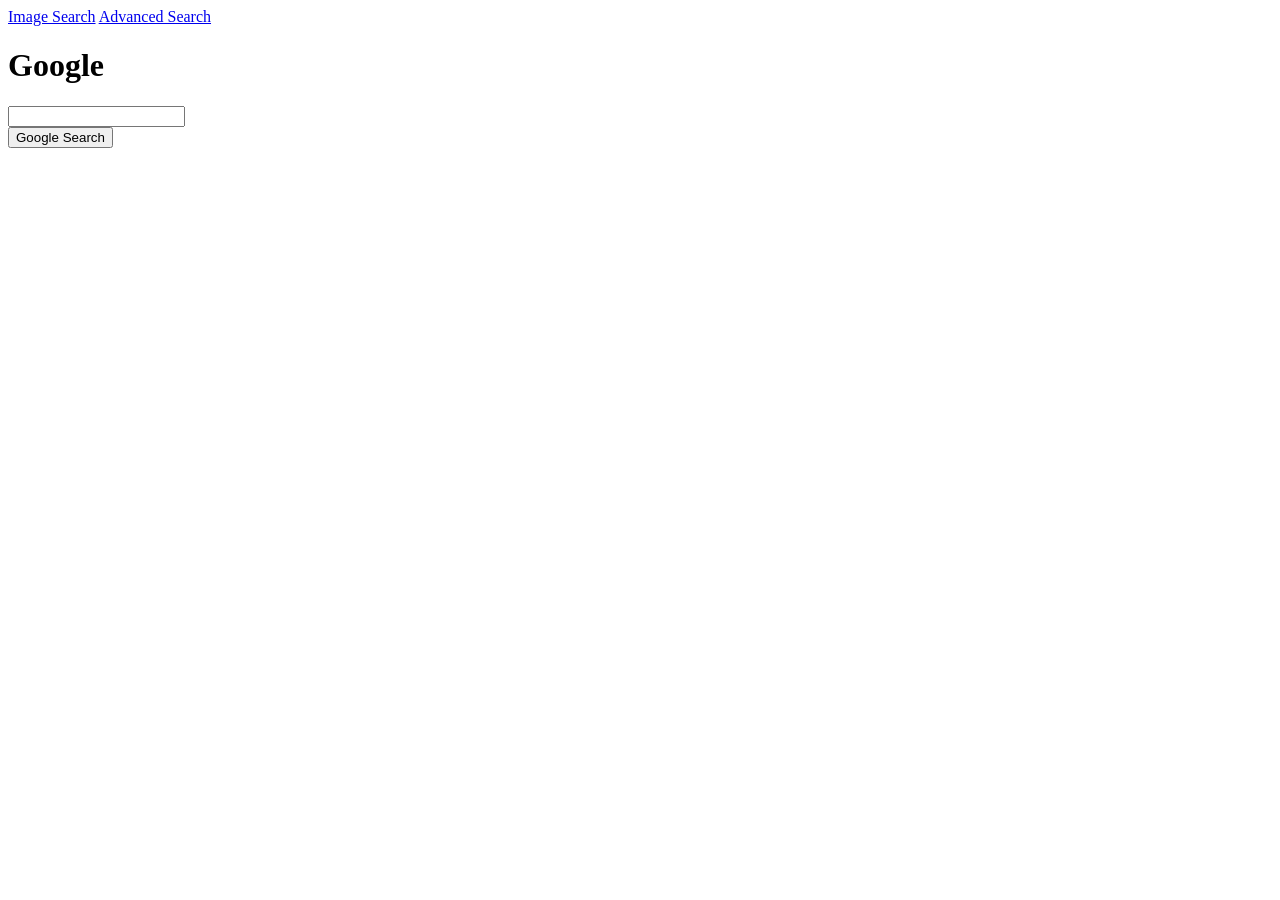
==== index.html @ 576e5d22 "added file" ====
<!DOCTYPE html>
<html lang="en">
    <head>
        <title>Search</title>
    </head>
    
   <link rel="stylesheet" href="index.css">
    <body>
        <div id="hello">
             <a href="index1.html">Image Search</a>
             <a href="index2.html">Advanced Search</a>
             
            </div>
            <div id="container">
            <div><h1>Google</h1></div>
            <form action="https://www.google.com/search">
                <div class="border_radius"><input type="text" name="q"></div>
                <div id="foo"><input type="submit" value="Google Search"></div>
            </form>
            </div>
    

    </body>
</html>
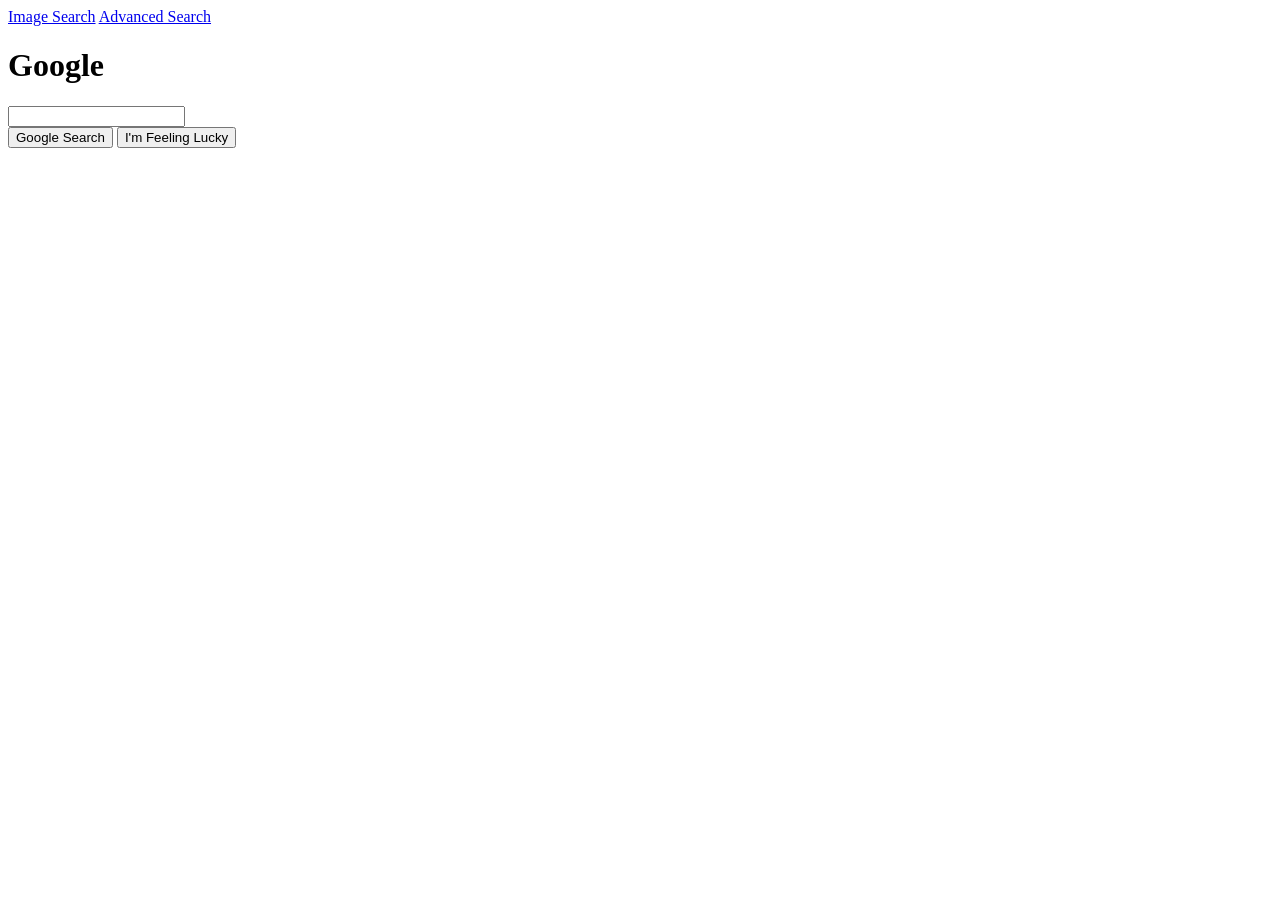
==== commit 0397e906: "made changes" ====
--- a/index.html
+++ b/index.html
@@ -15,7 +15,10 @@
             <div><h1>Google</h1></div>
             <form action="https://www.google.com/search">
                 <div class="border_radius"><input type="text" name="q"></div>
-                <div id="foo"><input type="submit" value="Google Search"></div>
+                <div id="foo">
+                    <input type="submit" value="Google Search">
+                    <input type="submit" name="btnI" value="I'm Feeling Lucky">
+                </div>
             </form>
             </div>
     
